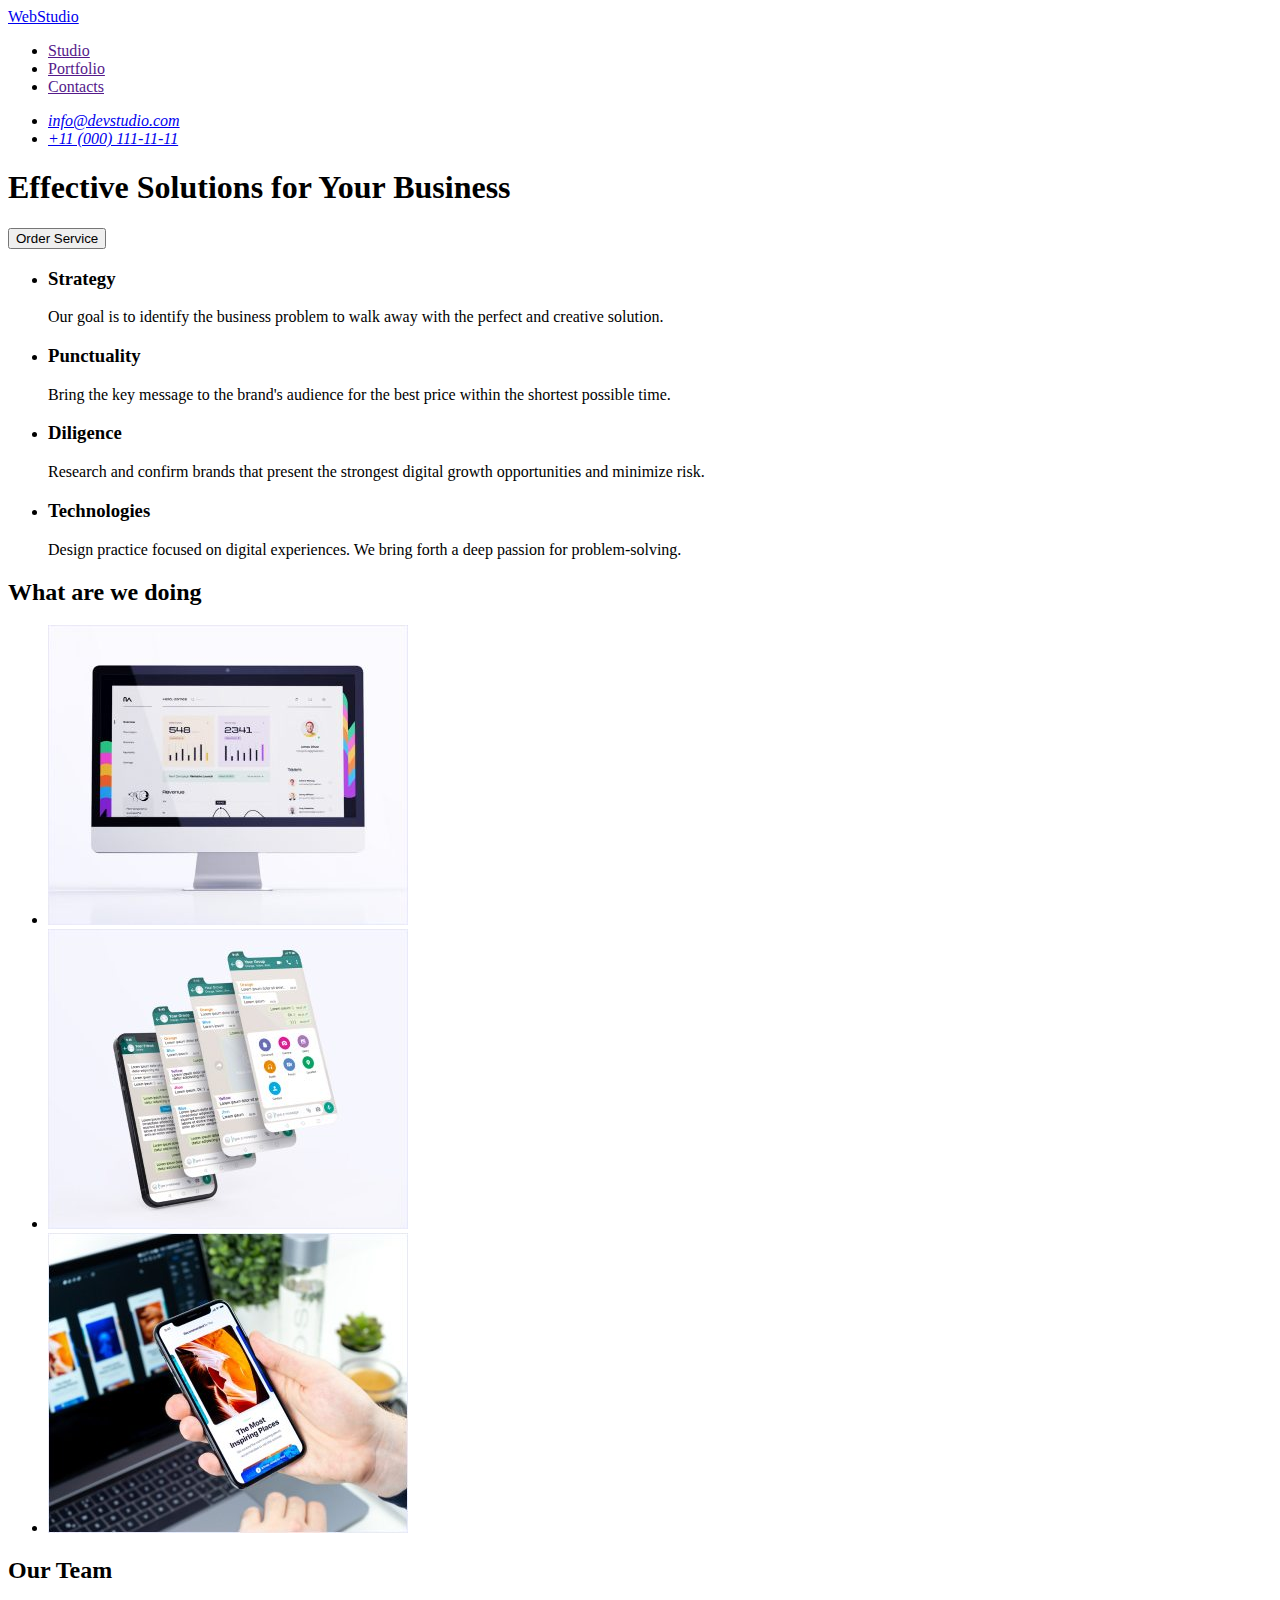
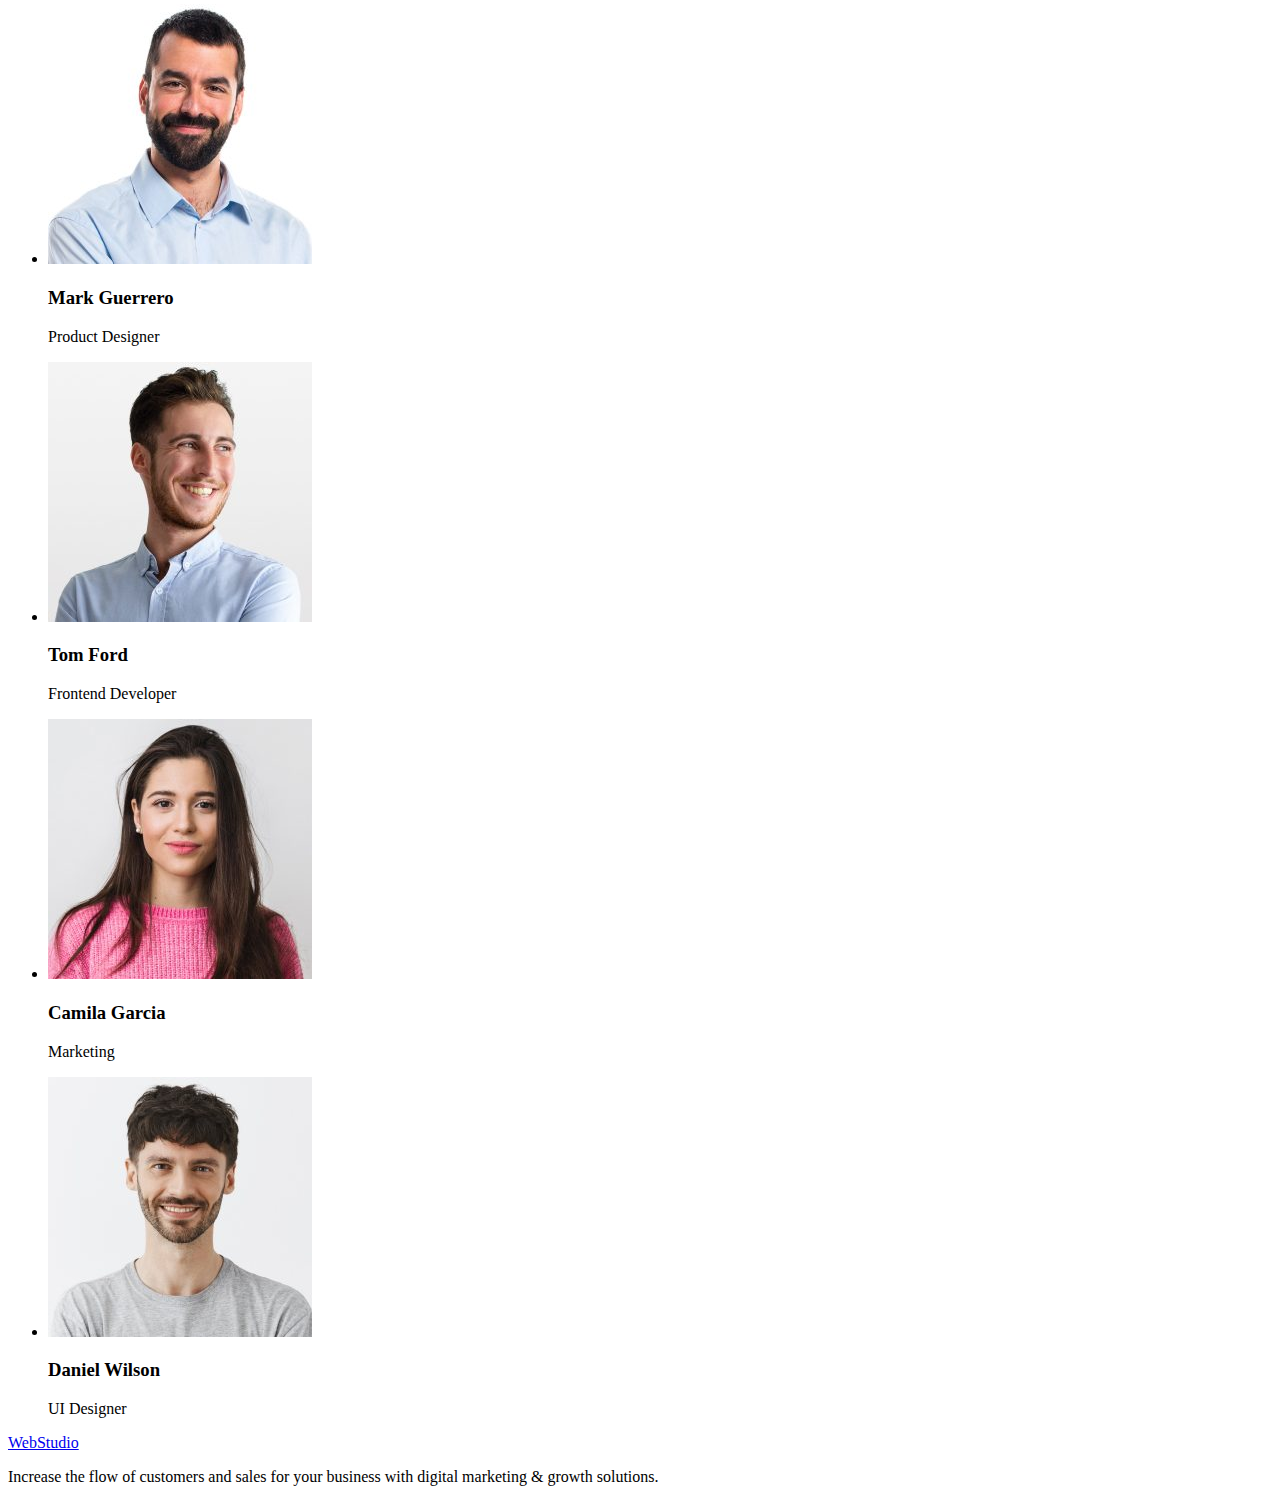
==== index.html @ d60609f6 "Initial commit" ====
<!DOCTYPE html>
<html lang="en">
  <head>
    <meta charset="UTF-8" />
    <meta http-equiv="X-UA-Compatible" content="IE=edge" />
    <meta name="viewport" content="width=device-width, initial-scale=1.0" />
    <title>Web Studio</title>
  </head>
  <body>
    <header>
      <nav>
        <a href="./index.html">WebStudio</a>
        <ul>
          <li><a href="">Studio</a></li>
          <li><a href="">Portfolio</a></li>
          <li><a href="">Contacts</a></li>
        </ul>
      </nav>
      <address>
        <ul>
          <li>
            <a href="mailto:info@devstudio.com">info@devstudio.com</a>
          </li>
          <li>
            <a href="tel:+110001111111">+11 (000) 111-11-11</a>
          </li>
        </ul>
      </address>
    </header>

    <main>
      <section>
        <h1>Effective Solutions for Your Business</h1>
        <button type="button">Order Service</button>
      </section>

      <!-- Над цією секцією трохи думав, адже не було заголовка, а семантично в
      кожної секції має бути заголовок, як казав Коротенко, тому придумав
      заголовок та додав атрибут hidden, приховавши його, щоб було як у макеті, 
      поки ми CSS не брали, не знаю як це правильно зробити-->

      <section>
        <h2 hidden>Our benefits</h2>
        <ul>
          <li>
            <h3>Strategy</h3>
            <p>
              Our goal is to identify the business problem to walk away with the
              perfect and creative solution.
            </p>
          </li>
          <li>
            <h3>Punctuality</h3>
            <p>
              Bring the key message to the brand's audience for the best price
              within the shortest possible time.
            </p>
          </li>
          <li>
            <h3>Diligence</h3>
            <p>
              Research and confirm brands that present the strongest digital
              growth opportunities and minimize risk.
            </p>
          </li>
          <li>
            <h3>Technologies</h3>
            <p>
              Design practice focused on digital experiences. We bring forth a
              deep passion for problem-solving.
            </p>
          </li>
        </ul>
      </section>
      <section>
        <h2>What are we doing</h2>
        <ul>
          <li>
            <img
              src="./images/monitor.jpg"
              width="360"
              height="300"
              alt="monitor"
            />
          </li>
          <li>
            <img
              src="./images/phone-cascade.jpg"
              width="360"
              height="300"
              alt="phone display with cascade windows"
            />
          </li>
          <li>
            <img
              src="./images/phone-and-laptop.jpg"
              width="360"
              height="300"
              alt="phone and laptop"
            />
          </li>
        </ul>
      </section>
      <section>
        <h2>Our Team</h2>
        <ul>
          <li>
            <img
              src="./images/mark-guerrero.jpg"
              width="264"
              height="260"
              alt="Mark Guerrero"
            />
            <h3>Mark Guerrero</h3>
            <p>Product Designer</p>
          </li>
          <li>
            <img
              src="./images/tom-ford.jpg"
              width="264"
              height="260"
              alt="Tom Ford"
            />
            <h3>Tom Ford</h3>
            <p>Frontend Developer</p>
          </li>
          <li>
            <img
              src="./images/camila-garcia.jpg"
              width="264"
              height="260"
              alt="Camila Garcia"
            />
            <h3>Camila Garcia</h3>
            <p>Marketing</p>
          </li>
          <li>
            <img
              src="./images/daniel-wilson.jpg"
              width="264"
              height="260"
              alt="Daniel Wilson"
            />
            <h3>Daniel Wilson</h3>
            <p>UI Designer</p>
          </li>
        </ul>
      </section>
    </main>

    <footer>
      <a href="./index.html">WebStudio</a>
      <p>
        Increase the flow of customers and sales for your business with digital
        marketing & growth solutions.
      </p>
    </footer>
  </body>
</html>
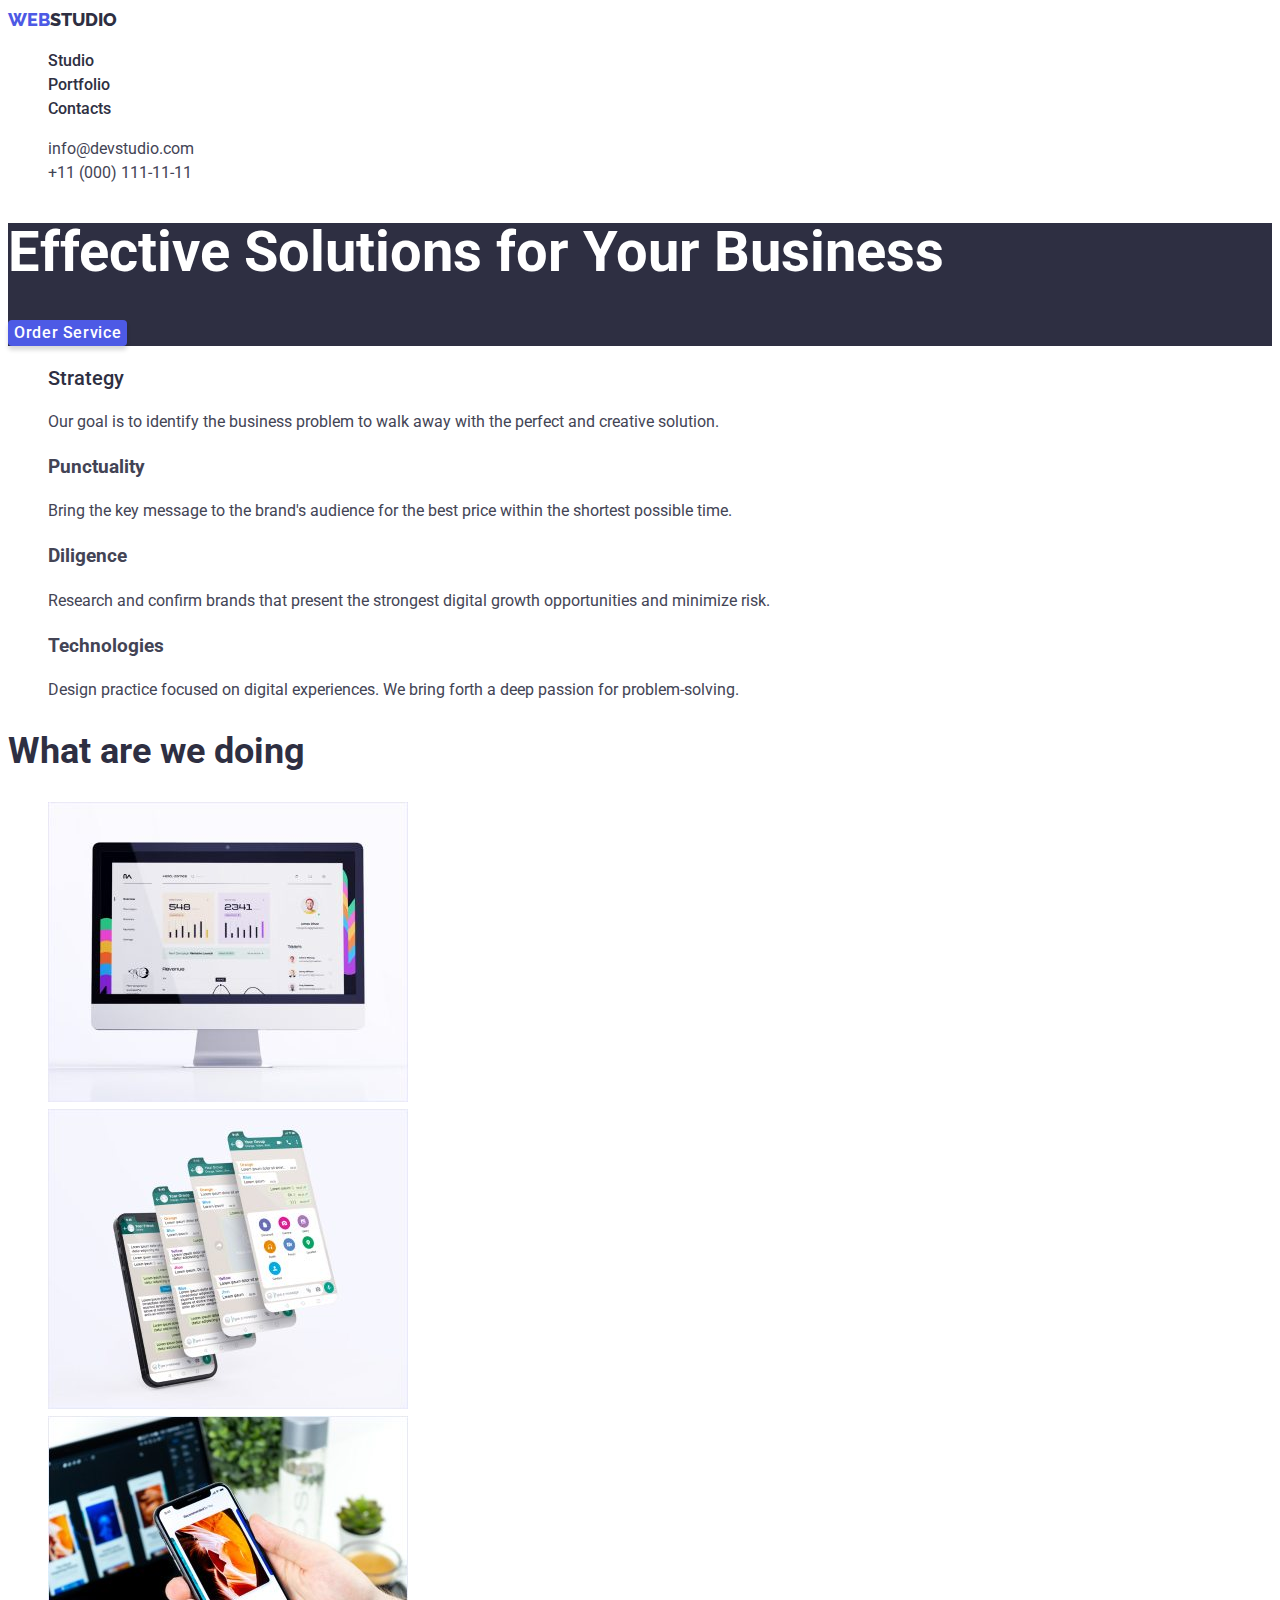
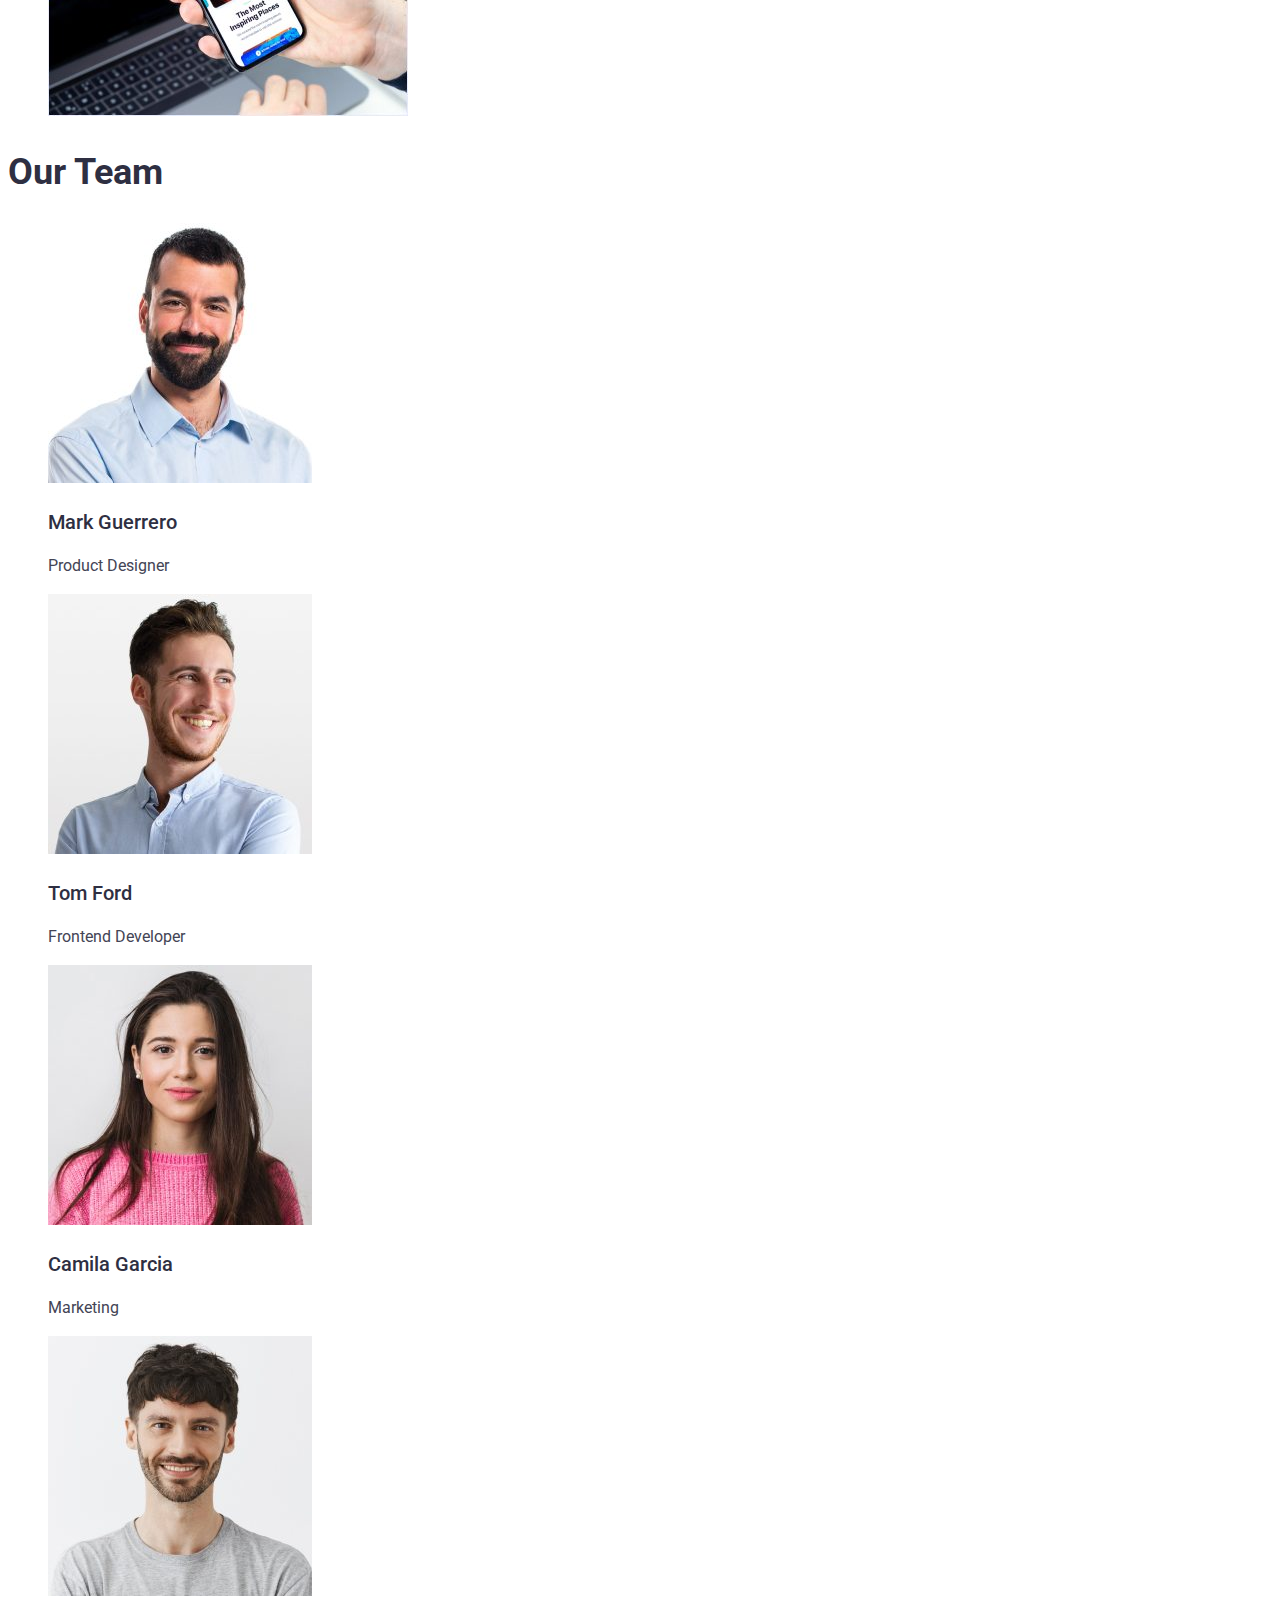
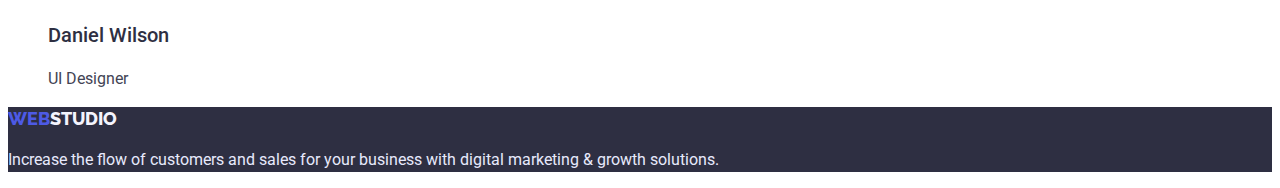
==== commit e564895e: "Update index.html" ====
--- a/index.html
+++ b/index.html
@@ -4,34 +4,52 @@
     <meta charset="UTF-8" />
     <meta http-equiv="X-UA-Compatible" content="IE=edge" />
     <meta name="viewport" content="width=device-width, initial-scale=1.0" />
+    <link rel="preconnect" href="https://fonts.googleapis.com" />
+    <link rel="preconnect" href="https://fonts.gstatic.com" crossorigin />
+    <link
+      href="https://fonts.googleapis.com/css2?family=Raleway:wght@800&family=Roboto:wght@400;500;700;900&display=swap"
+      rel="stylesheet"
+    />
+    <link rel="stylesheet" href="./css/styles.css" />
     <title>Web Studio</title>
   </head>
   <body>
     <header>
       <nav>
-        <a href="./index.html">WebStudio</a>
-        <ul>
-          <li><a href="">Studio</a></li>
-          <li><a href="">Portfolio</a></li>
-          <li><a href="">Contacts</a></li>
+        <a class="logo logo-dark link" href="./index.html"
+          ><span class="logo-decor">Web</span>Studio</a
+        >
+        <ul class="item-list">
+          <li><a class="nav-link link" href="./index.html">Studio</a></li>
+          <li>
+            <a class="nav-link link" href="./portfolio/portfolio.html"
+              >Portfolio</a
+            >
+          </li>
+          <li><a class="nav-link link" href="">Contacts</a></li>
         </ul>
       </nav>
+
       <address>
-        <ul>
+        <ul class="item-list">
           <li>
-            <a href="mailto:info@devstudio.com">info@devstudio.com</a>
+            <a class="contact-link link" href="mailto:info@devstudio.com"
+              >info@devstudio.com</a
+            >
           </li>
           <li>
-            <a href="tel:+110001111111">+11 (000) 111-11-11</a>
+            <a class="contact-link link" href="tel:+110001111111"
+              >+11 (000) 111-11-11</a
+            >
           </li>
         </ul>
       </address>
     </header>
 
     <main>
-      <section>
-        <h1>Effective Solutions for Your Business</h1>
-        <button type="button">Order Service</button>
+      <section class="hero-section">
+        <h1 class="hero-title">Effective Solutions for Your Business</h1>
+        <button class="order-button" type="button">Order Service</button>
       </section>
 
       <!-- Над цією секцією трохи думав, адже не було заголовка, а семантично в
@@ -41,30 +59,30 @@
 
       <section>
         <h2 hidden>Our benefits</h2>
-        <ul>
+        <ul class="item-list">
           <li>
-            <h3>Strategy</h3>
+            <h3 class="main-section-subtitle">Strategy</h3>
             <p>
               Our goal is to identify the business problem to walk away with the
               perfect and creative solution.
             </p>
           </li>
           <li>
-            <h3>Punctuality</h3>
+            <h3 class="benefit-title">Punctuality</h3>
             <p>
               Bring the key message to the brand's audience for the best price
               within the shortest possible time.
             </p>
           </li>
           <li>
-            <h3>Diligence</h3>
+            <h3 class="benefit-title">Diligence</h3>
             <p>
               Research and confirm brands that present the strongest digital
               growth opportunities and minimize risk.
             </p>
           </li>
           <li>
-            <h3>Technologies</h3>
+            <h3 class="benefit-title">Technologies</h3>
             <p>
               Design practice focused on digital experiences. We bring forth a
               deep passion for problem-solving.
@@ -73,8 +91,8 @@
         </ul>
       </section>
       <section>
-        <h2>What are we doing</h2>
-        <ul>
+        <h2 class="main-section-title">What are we doing</h2>
+        <ul class="item-list">
           <li>
             <img
               src="./images/monitor.jpg"
@@ -102,8 +120,8 @@
         </ul>
       </section>
       <section>
-        <h2>Our Team</h2>
-        <ul>
+        <h2 class="main-section-title">Our Team</h2>
+        <ul class="item-list">
           <li>
             <img
               src="./images/mark-guerrero.jpg"
@@ -111,7 +129,7 @@
               height="260"
               alt="Mark Guerrero"
             />
-            <h3>Mark Guerrero</h3>
+            <h3 class="main-section-subtitle">Mark Guerrero</h3>
             <p>Product Designer</p>
           </li>
           <li>
@@ -121,7 +139,7 @@
               height="260"
               alt="Tom Ford"
             />
-            <h3>Tom Ford</h3>
+            <h3 class="main-section-subtitle">Tom Ford</h3>
             <p>Frontend Developer</p>
           </li>
           <li>
@@ -131,7 +149,7 @@
               height="260"
               alt="Camila Garcia"
             />
-            <h3>Camila Garcia</h3>
+            <h3 class="main-section-subtitle">Camila Garcia</h3>
             <p>Marketing</p>
           </li>
           <li>
@@ -141,16 +159,18 @@
               height="260"
               alt="Daniel Wilson"
             />
-            <h3>Daniel Wilson</h3>
+            <h3 class="main-section-subtitle">Daniel Wilson</h3>
             <p>UI Designer</p>
           </li>
         </ul>
       </section>
     </main>
 
-    <footer>
-      <a href="./index.html">WebStudio</a>
-      <p>
+    <footer class="footer-background">
+      <a class="logo logo-light link" href="./index.html"
+        ><span class="logo-decor">Web</span>Studio</a
+      >
+      <p class="inverted-text">
         Increase the flow of customers and sales for your business with digital
         marketing & growth solutions.
       </p>
--- a/css/styles.css
+++ b/css/styles.css
@@ -0,0 +1,134 @@
+:root {
+  --clr-primary: #434455;
+  --clr-primary-inverted: #e7e9fc;
+  --clr-secondary: #2e2f42;
+  --clr-secondary-inverted: #fff;
+  --clr-brand: #4d5ae5;
+  --clr-brand-interaction: #404bbf;
+  --clr-brand-inverted: #f4f4fd;
+}
+
+body {
+  font-family: 'Roboto', sans-serif;
+  font-size: 16px;
+  line-height: 1.5;
+  color: var(--clr-primary);
+}
+
+.logo {
+  font-family: 'Raleway', sans-serif;
+  font-size: 18px;
+  font-weight: 800;
+  line-height: 1.34;
+  text-transform: uppercase;
+}
+
+.logo-dark {
+  color: var(--clr-secondary);
+}
+
+.logo-light {
+  color: var(--clr-brand-inverted);
+}
+
+.logo-decor {
+  color: var(--clr-brand);
+}
+
+.item-list {
+  list-style-type: none;
+}
+
+.link {
+  text-decoration: none;
+}
+
+.nav-link {
+  font-weight: 500;
+  color: var(--clr-secondary);
+}
+
+.contact-link {
+  font-style: normal;
+  color: inherit;
+}
+
+.nav-link:hover,
+.nav-link:focus,
+.contact-link:hover,
+.contact-link:focus {
+  color: var(--clr-brand-interaction);
+}
+
+.hero-section {
+  background-color: var(--clr-secondary);
+}
+
+.hero-title {
+  font-size: 56px;
+  font-weight: 700;
+  line-height: 1.07;
+  color: var(--clr-secondary-inverted);
+}
+
+.order-button {
+  background-color: var(--clr-brand);
+  color: var(--clr-secondary-inverted);
+  font-family: inherit;
+  font-size: inherit;
+  line-height: inherit;
+  font-weight: 500;
+  letter-spacing: 0.04em;
+  border: none;
+  border-radius: 4px;
+  box-shadow: 0px 4px 4px rgba(0, 0, 0, 0.15);
+  cursor: pointer;
+}
+
+.order-button:hover,
+.order-button:focus {
+  background-color: var(--clr-brand-interaction);
+}
+
+.main-section-subtitle {
+  font-weight: 500;
+  font-size: 20px;
+  line-height: 1.2;
+  color: var(--clr-secondary);
+}
+
+.main-section-title {
+  font-weight: 700;
+  font-size: 36px;
+  line-height: 1.11;
+  color: var(--clr-secondary);
+}
+
+.footer-background {
+  background-color: var(--clr-secondary);
+}
+
+.inverted-text {
+  color: var(--clr-primary-inverted);
+}
+
+.filter-button {
+  background-color: var(--clr-brand-inverted);
+  color: var(--clr-brand);
+  font-family: inherit;
+  font-size: inherit;
+  font-weight: 500;
+  line-height: inherit;
+  border: 1px solid var(--clr-primary-inverted);
+  border-radius: 4px;
+  cursor: pointer;
+}
+
+.filter-button:hover,
+.filter-button:focus {
+  background: var(--clr-brand-interaction);
+  box-shadow: 0px 3px 1px rgba(0, 0, 0, 0.1), 0px 2px 1px rgba(0, 0, 0, 0.08),
+    0px 2px 2px rgba(0, 0, 0, 0.12);
+  border: 1px solid var(--clr-brand-interaction);
+  color: var(--clr-secondary-inverted);
+}
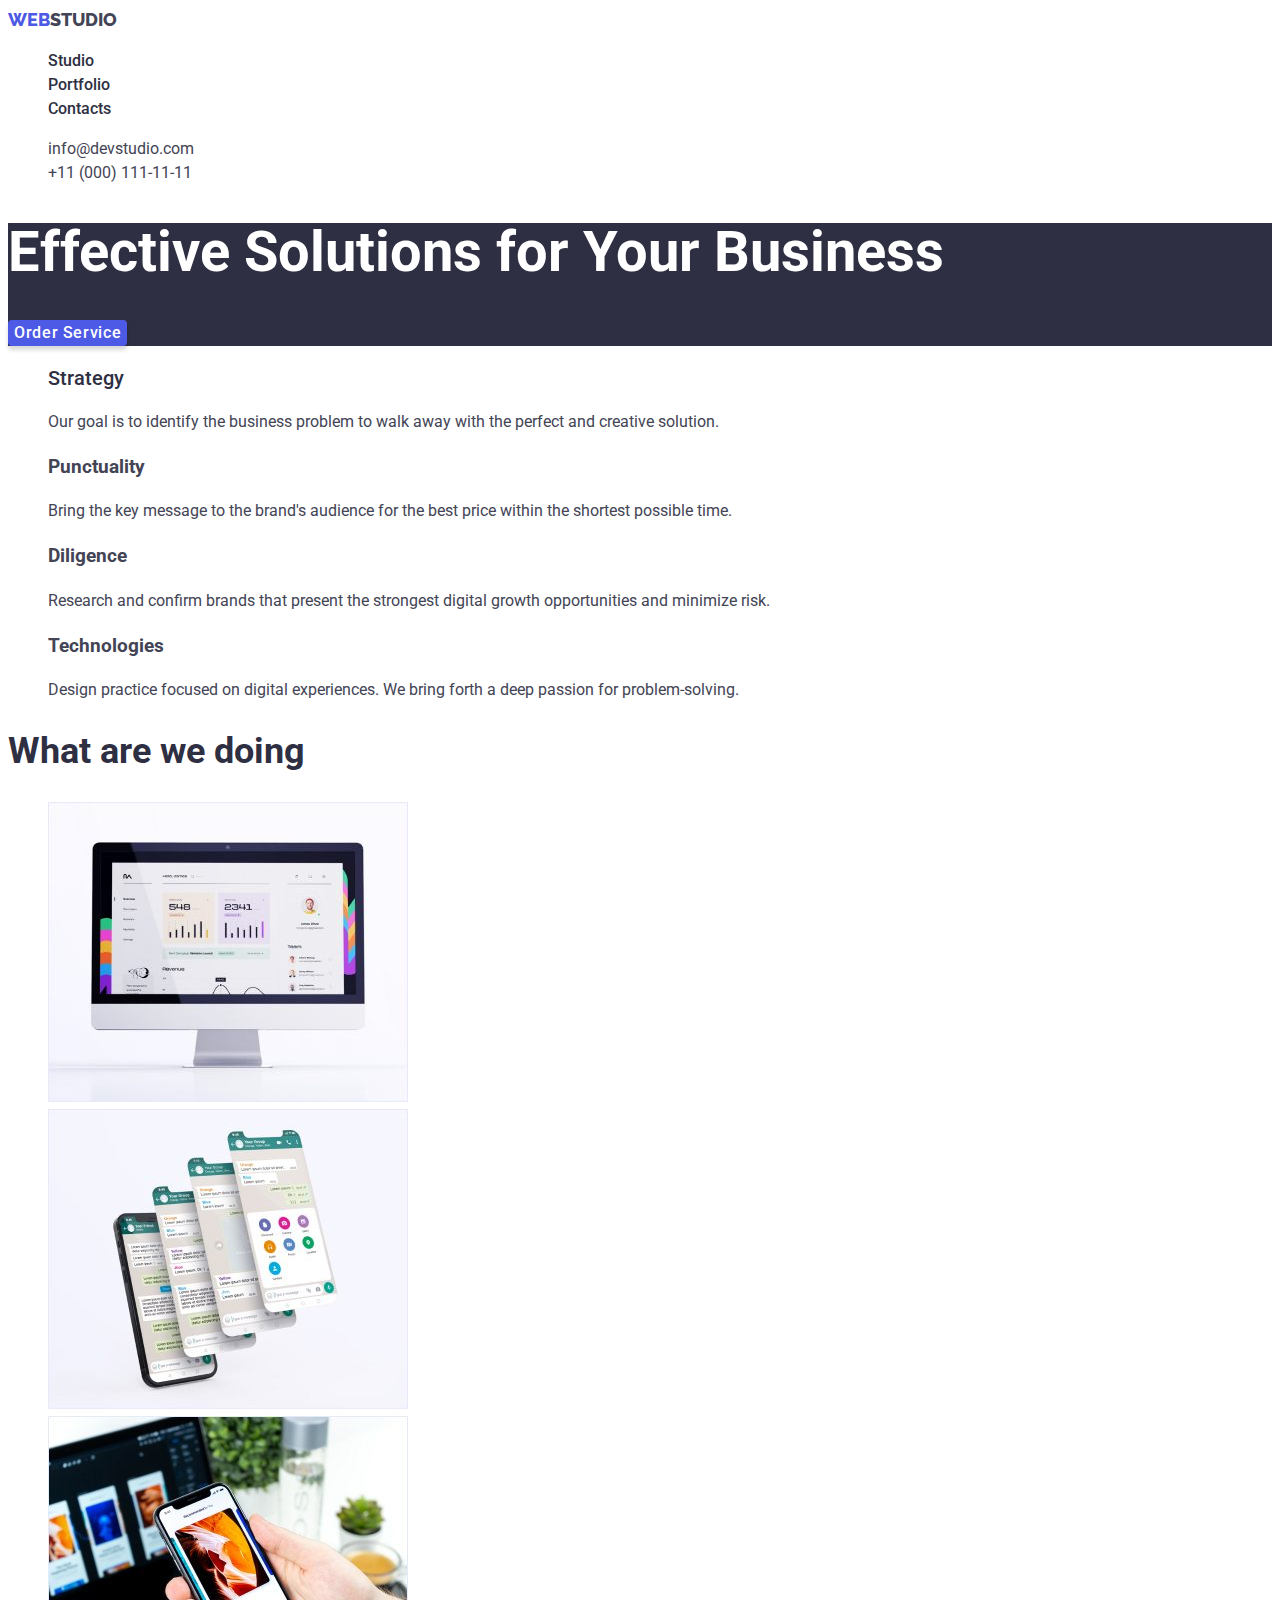
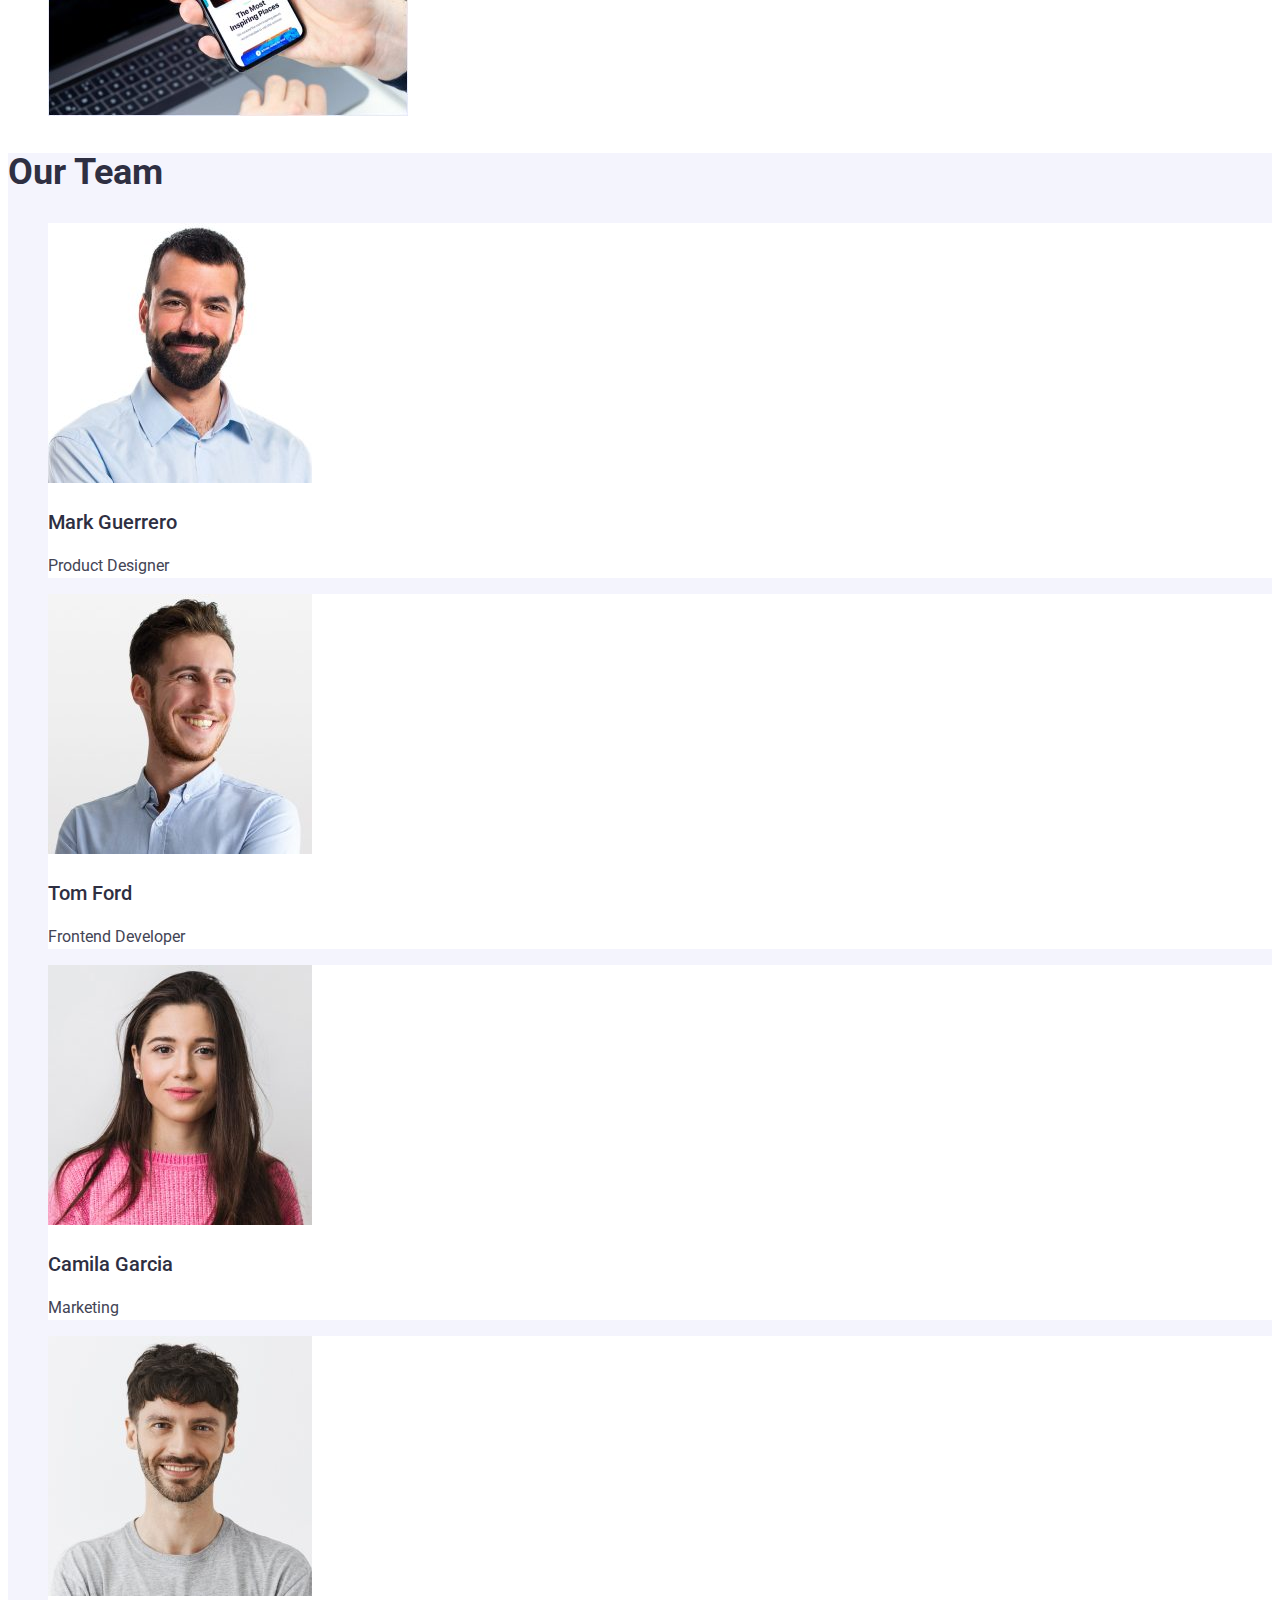
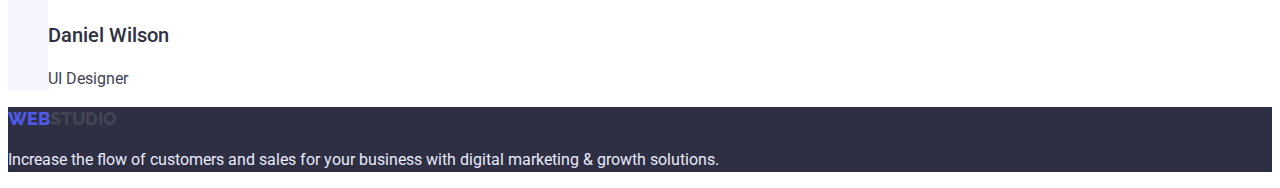
==== commit df809cab: "Update index.html, portfolio.html, styles.css" ====
--- a/index.html
+++ b/index.html
@@ -119,10 +119,10 @@
           </li>
         </ul>
       </section>
-      <section>
+      <section class="team-section">
         <h2 class="main-section-title">Our Team</h2>
         <ul class="item-list">
-          <li>
+          <li class="team-member-card">
             <img
               src="./images/mark-guerrero.jpg"
               width="264"
@@ -132,7 +132,7 @@
             <h3 class="main-section-subtitle">Mark Guerrero</h3>
             <p>Product Designer</p>
           </li>
-          <li>
+          <li class="team-member-card">
             <img
               src="./images/tom-ford.jpg"
               width="264"
@@ -142,7 +142,7 @@
             <h3 class="main-section-subtitle">Tom Ford</h3>
             <p>Frontend Developer</p>
           </li>
-          <li>
+          <li class="team-member-card">
             <img
               src="./images/camila-garcia.jpg"
               width="264"
@@ -152,7 +152,7 @@
             <h3 class="main-section-subtitle">Camila Garcia</h3>
             <p>Marketing</p>
           </li>
-          <li>
+          <li class="team-member-card">
             <img
               src="./images/daniel-wilson.jpg"
               width="264"
--- a/css/styles.css
+++ b/css/styles.css
@@ -41,6 +41,7 @@
 
 .link {
   text-decoration: none;
+  color: inherit;
 }
 
 .nav-link {
@@ -104,6 +105,14 @@
   color: var(--clr-secondary);
 }
 
+.team-section {
+  background-color: var(--clr-brand-inverted);
+}
+
+.team-member-card {
+  background-color: var(--clr-secondary-inverted);
+}
+
 .footer-background {
   background-color: var(--clr-secondary);
 }
@@ -132,3 +141,7 @@
   border: 1px solid var(--clr-brand-interaction);
   color: var(--clr-secondary-inverted);
 }
+
+.filter-card {
+  text-decoration: none;
+}
